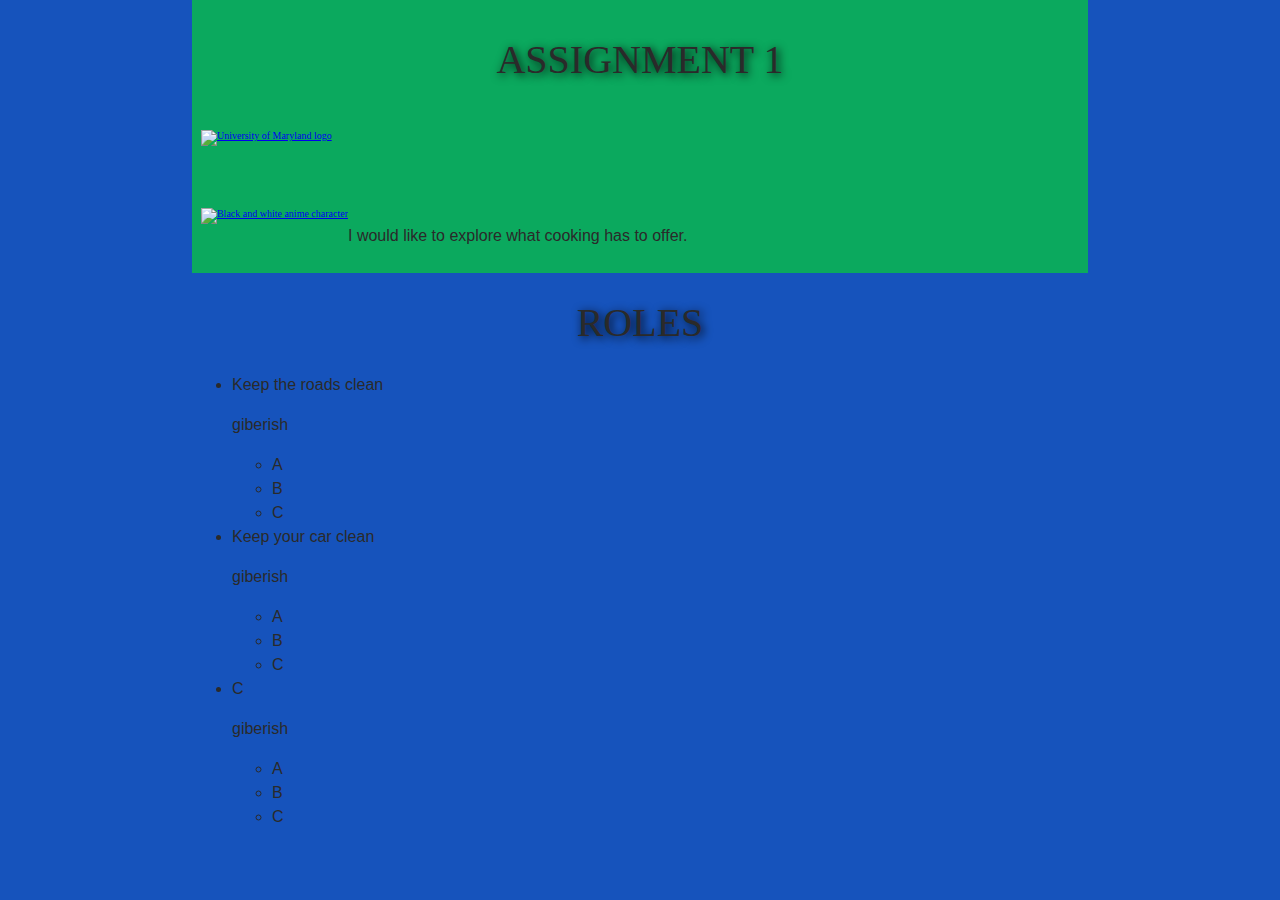
==== public/Ast1/index.html @ c4a24263 "Revert "text"" ====
<!DOCTYPE html>
<html lang="en">
<head>
    <meta charset="UTF-8">
    <link rel="stylesheet" href="style.css" />
    <meta name="viewport" content="width=device-width, initial-scale=1.0">
    <title>Assignment 1</title>
</head>
<body>
    
    <div class="wrapper">
        <div class="header">
            <h1>Assignment 1</h1>
            <a href="https://osc.umd.edu/img/logos/28_informalseal.jpg"><img src="https://osc.umd.edu/img/logos/28_informalseal.jpg" alt="University of Maryland logo" /></a>
        
    </div>

    <div class="main">
      <a href="https://freesvg.org/img/1514826571.png"> <img src="https://freesvg.org/img/1514826571.png" alt="Black and white anime character" /></a>
      <div class="Description">
          <p>
              I would like to explore what cooking has to offer.
          </p>
      </div>   

    </div>
    <div class="roles">
        <h1>Roles</h1>
        <ul>
            <li>Keep the roads clean</li>
            <p>
                giberish
            </p>
            <ul>
                <li>A</li>
                <li>B</li>
                <li>C</li>
            </ul>
            <li>Keep your car clean</li>
            <p>
                giberish
            </p>
            <ul>
                <li>A</li>
                <li>B</li>
                <li>C</li>
            </ul>
            <li>C</li>
            <p>
                giberish
            </p>
            <ul>
                <li>A</li>
                <li>B</li>
                <li>C</li>
            </ul>
        </ul>
    </div>
</body>





</html>
---- public/Ast1/style.css ----
/* || General setup */

html, body {
  margin: 0;
  padding: 0;
}

html {
  font-size: 10px;

}

body {
  width: 70%;
  min-width: 800px;
  margin: 0 auto;
  background-color: #1653BC;
}

/* || typography */

 h1, h2, h3 {
  font-family: 'Grenze Gotisch', cursive;
  color: #2a2a2a;
}

p, input, li {
  font-family: 'Roboto Condensed', sans-serif;
  color: #2a2a2a;
}

h1 {
  font-size: 4rem;
  text-align: center;
  text-shadow: 2px 2px 10px black;
  font-weight: 100;
}

h2 {
  font-size: 5rem;
  text-align: center;
  font-weight: 800;
}


p, li {
  font-size: 1.6rem;
  line-height: 1.5;
} */

/* || header layout */

.header {
  margin-bottom: 15px;
  padding: 15px;
  display: flex;
  flex-direction: row;
  flex-wrap: wrap;
  align-items: center;

}

body >  {
  background-color: red;
  padding: 1%;
}

.main, .header, nav, .article, .aside, .footer, section {
  background-color: rgba(0,255,0,0.5);
  padding: 1%;
}

h1 {
  flex: 5;
  text-transform: uppercase;
} 

.header img {
  display: block;
  height: 60px;
  padding-top: 20.15px;
}

/* nav {
  height: 50px;
  flex: 100%;
  display: flex;
}

nav ul {
  padding: 0;
  list-style-type: none;
  flex: 2;
  display: flex;
}

nav li {
  display: inline;
  text-align: center;
  flex: 1;
}

nav a, nav span {
  display: inline-block;
  font-size: 2rem;
  height: 3rem;
  line-height: 1.7;
  text-transform: uppercase;
  text-decoration: none;
  color: black;

} */ 

/* || main layout */

 .main {
  display: flex;
}
/*
.article, .section {
  flex: 4;
}

.aside {
  display: flex;
  flex-flow: row wrap;
  flex: 2;
}

.aside a {
  display: flex;
  flex-basis: 50%;
}

.aside img {
  width: 100%;
  height: auto;
}

.footer {
  margin-top: 10px;
}
 */
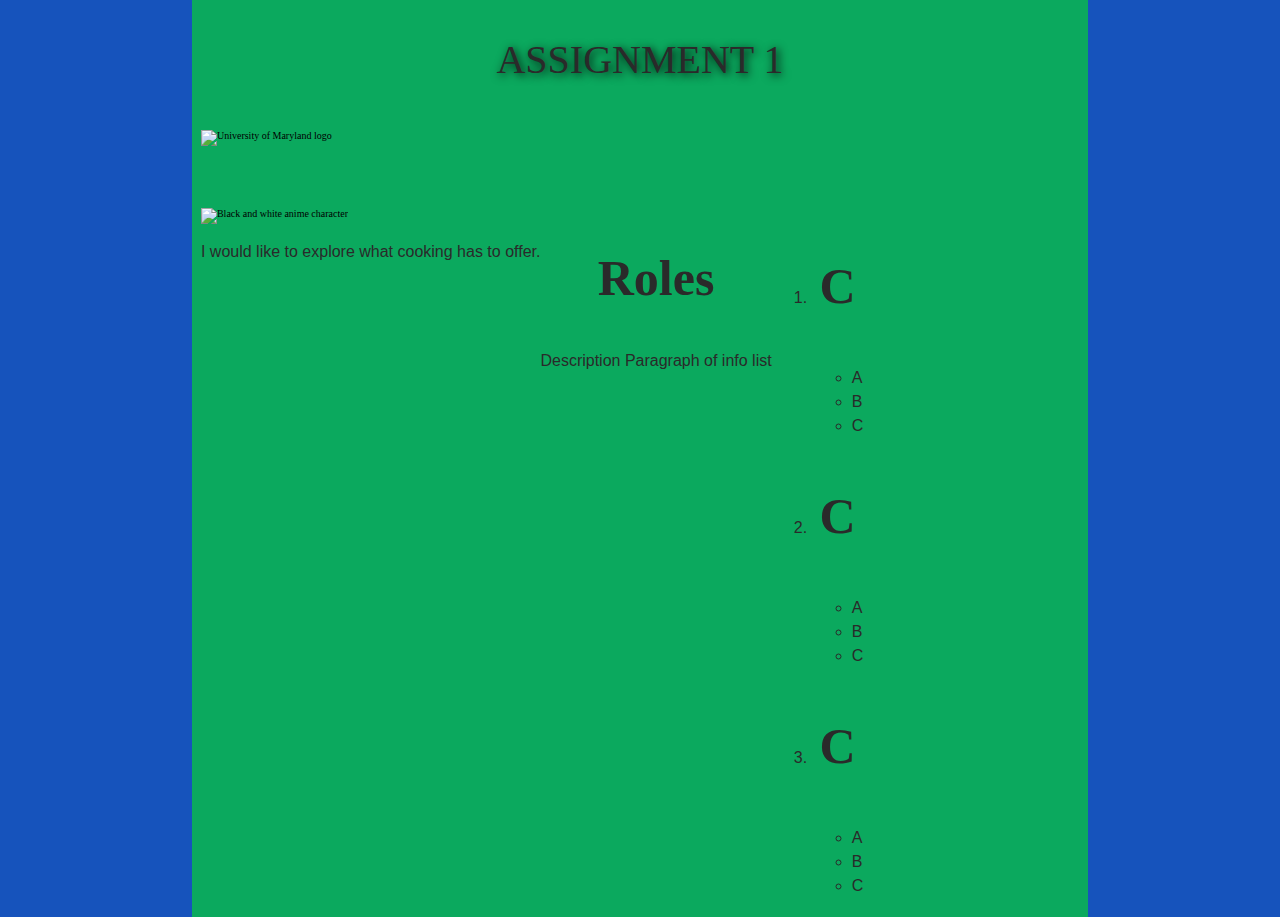
==== commit 376dfb29: "Merge branch 'master' of https://github.com/chand9812/INST377-FA2020" ====
--- a/public/Ast1/index.html
+++ b/public/Ast1/index.html
@@ -3,63 +3,61 @@
 <head>
     <meta charset="UTF-8">
     <link rel="stylesheet" href="style.css" />
-    <meta name="viewport" content="width=device-width, initial-scale=1.0">
+    <link href="https://fonts.googleapis.com/css2?family=Sniglet&display=swap" rel="stylesheet">
     <title>Assignment 1</title>
 </head>
 <body>
+    <div class = "header">
+      <h1>Assignment 1</h1>
+      <img src="https://osc.umd.edu/img/logos/28_informalseal.jpg" alt="University of Maryland logo" /></a>
+      </div>
     
-    <div class="wrapper">
-        <div class="header">
-            <h1>Assignment 1</h1>
-            <a href="https://osc.umd.edu/img/logos/28_informalseal.jpg"><img src="https://osc.umd.edu/img/logos/28_informalseal.jpg" alt="University of Maryland logo" /></a>
-        
-    </div>
-
-    <div class="main">
-      <a href="https://freesvg.org/img/1514826571.png"> <img src="https://freesvg.org/img/1514826571.png" alt="Black and white anime character" /></a>
-      <div class="Description">
+    <div class="wrapper" >
+        <div class="main">
+            <div class="image">
+                <img src="https://freesvg.org/img/1514826571.png" alt="Black and white anime character" />
           <p>
               I would like to explore what cooking has to offer.
           </p>
-      </div>   
 
+            </div>
+            <div class="Roles">
+                <h2> Roles</h2>
+                <p>
+                    Description Paragraph of info list
+                </p>
+                <ol></ol>
+            </div>
+            <div class="list">
+                <ol>
+                    <li>
+                        <h2>C</h2>
+                    </li>
+                    <ul>
+                        <li>A</li>
+                        <li>B</li>
+                        <li>C</li>
+                    </ul>
+                    <li>
+                        <h2>C</h2>
+                    </li>
+                    <ul>
+                        <li>A</li>
+                        <li>B</li>
+                        <li>C</li>
+                    </ul>
+                    <li>
+                        <h2>C</h2>
+                    </li>
+                    <ul>
+                        <li>A</li>
+                        <li>B</li>
+                        <li>C</li>
+                    </ul>
+                </ol>
+            </div>
+
+        </div>
     </div>
-    <div class="roles">
-        <h1>Roles</h1>
-        <ul>
-            <li>Keep the roads clean</li>
-            <p>
-                giberish
-            </p>
-            <ul>
-                <li>A</li>
-                <li>B</li>
-                <li>C</li>
-            </ul>
-            <li>Keep your car clean</li>
-            <p>
-                giberish
-            </p>
-            <ul>
-                <li>A</li>
-                <li>B</li>
-                <li>C</li>
-            </ul>
-            <li>C</li>
-            <p>
-                giberish
-            </p>
-            <ul>
-                <li>A</li>
-                <li>B</li>
-                <li>C</li>
-            </ul>
-        </ul>
-    </div>
-</body>
-
-
-
-
-
-</html>+</html>
+    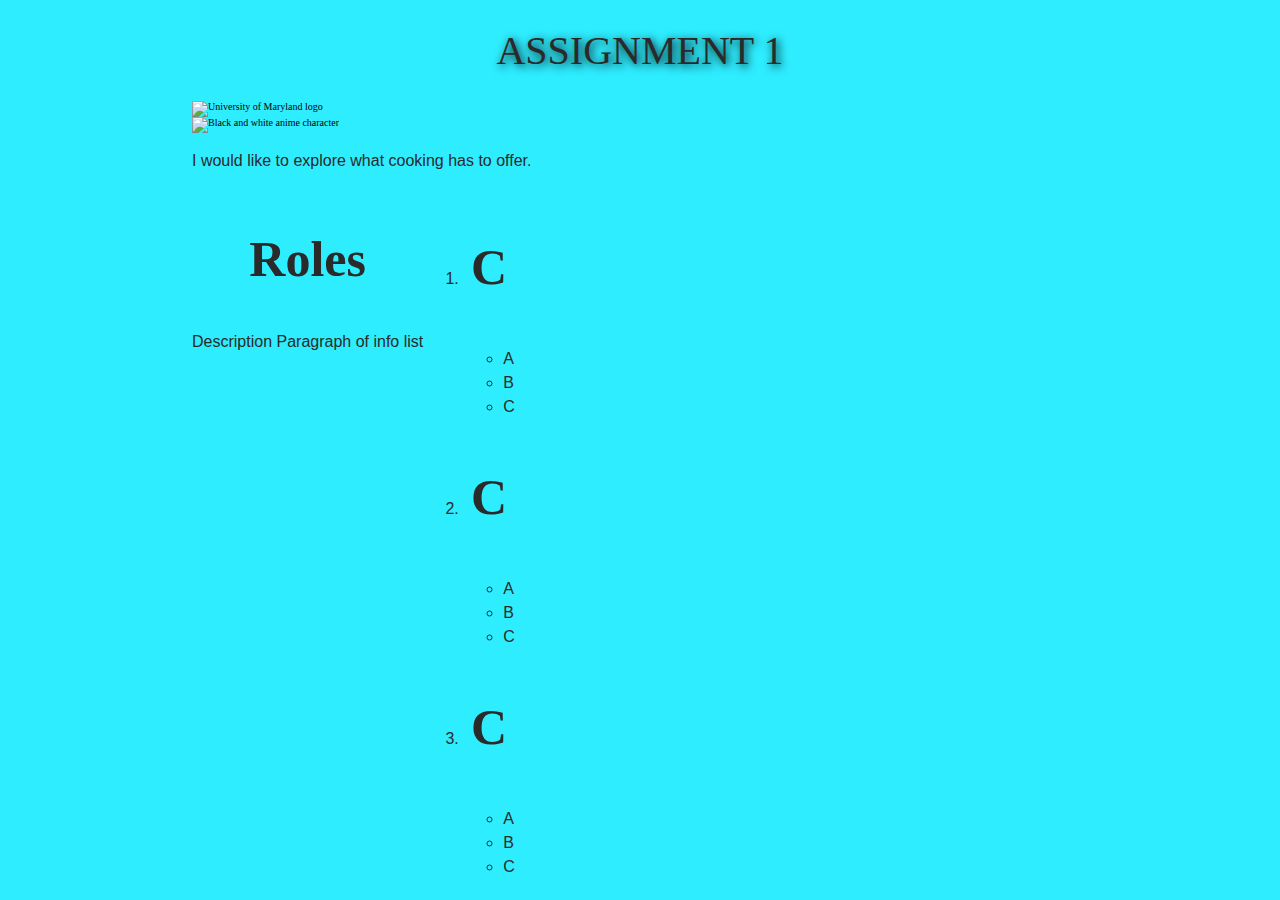
==== commit 12eadae0: "post meeting 10/1" ====
--- a/public/Ast1/index.html
+++ b/public/Ast1/index.html
@@ -13,7 +13,8 @@
       </div>
     
     <div class="wrapper" >
-        <div class="main">
+        <div class= "container">
+            <div class = "main">
             <div class="image">
                 <img src="https://freesvg.org/img/1514826571.png" alt="Black and white anime character" />
           <p>
@@ -21,6 +22,13 @@
           </p>
 
             </div>
+            </div>
+        </div>
+    </div>  
+
+    <div class="wrapper" >
+        <div class= "container">
+            <div class="main">
             <div class="Roles">
                 <h2> Roles</h2>
                 <p>
@@ -56,6 +64,7 @@
                     </ul>
                 </ol>
             </div>
+            </div>
 
         </div>
     </div>
--- a/public/Ast1/style.css
+++ b/public/Ast1/style.css
@@ -14,7 +14,7 @@
   width: 70%;
   min-width: 800px;
   margin: 0 auto;
-  background-color: #1653BC;
+  background-color:#2EEDFF;
 }
 
 /* || typography */
@@ -55,18 +55,12 @@
   padding: 15px;
   display: flex;
   flex-direction: row;
-  flex-wrap: wrap;
-  align-items: center;
+  background-color:#A84500;
 
 }
 
 body >  {
-  background-color: red;
-  padding: 1%;
-}
-
-.main, .header, nav, .article, .aside, .footer, section {
-  background-color: rgba(0,255,0,0.5);
+  background-color: #2EEDFF;
   padding: 1%;
 }
 
@@ -75,10 +69,20 @@
   text-transform: uppercase;
 } 
 
-.header img {
+/*.header img {
   display: block;
   height: 60px;
-  padding-top: 20.15px;
+  padding-top: 20.15px;}*/
+
+.container{
+  display: flex;
+  flex-direction: row;
+  flex-wrap: wrap;
+  align-items: flex-start;
+
+}
+.main{
+  margin-right: 15px;
 }
 
 /* nav {
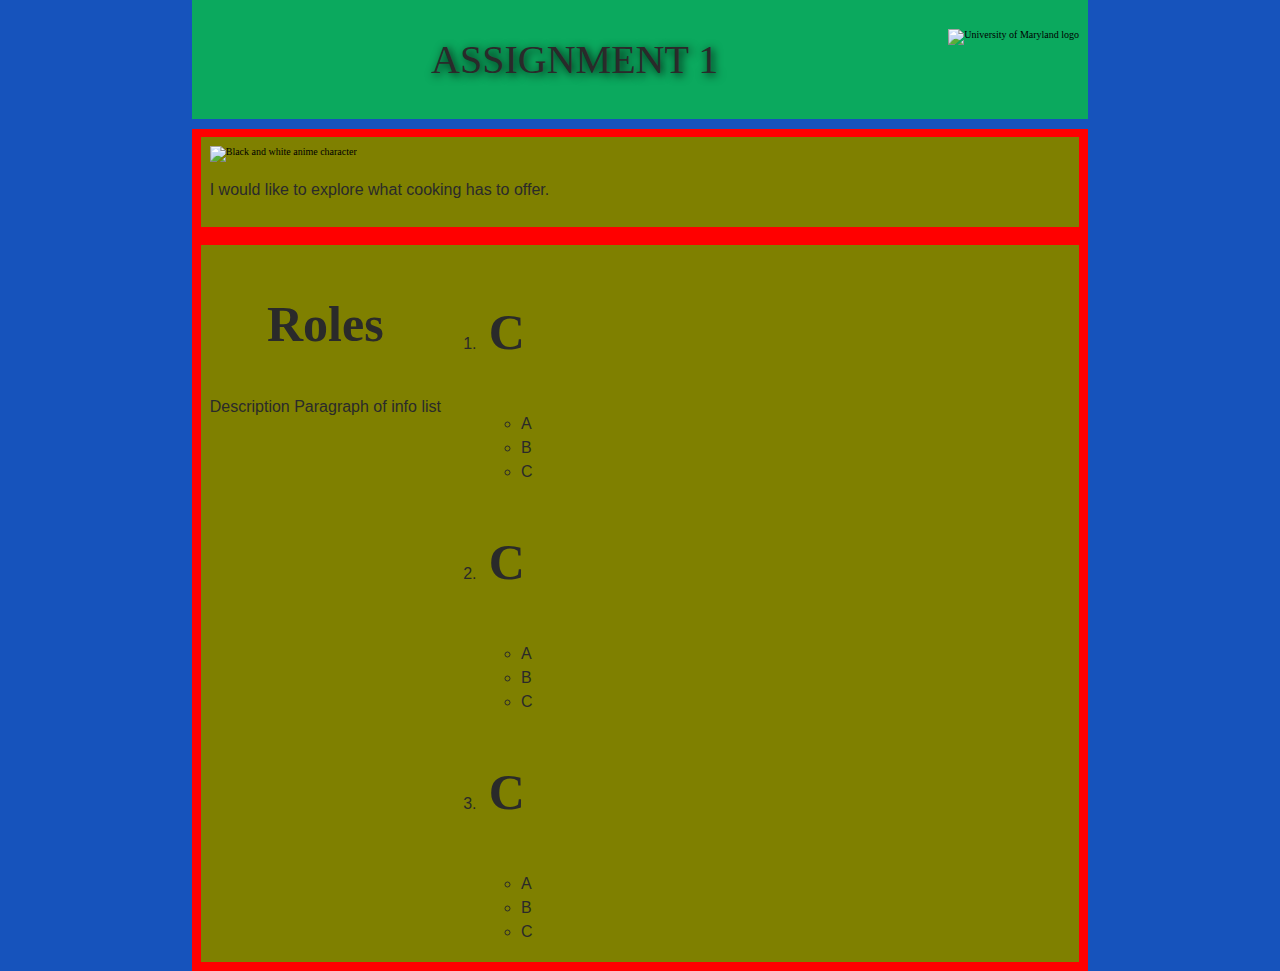
==== commit 8579e2d5: "update" ====
--- a/public/Ast1/index.html
+++ b/public/Ast1/index.html
@@ -10,25 +10,23 @@
     <div class = "header">
       <h1>Assignment 1</h1>
       <img src="https://osc.umd.edu/img/logos/28_informalseal.jpg" alt="University of Maryland logo" /></a>
-      </div>
+    </div>
     
     <div class="wrapper" >
-        <div class= "container">
-            <div class = "main">
+        <div class="main">
             <div class="image">
                 <img src="https://freesvg.org/img/1514826571.png" alt="Black and white anime character" />
-          <p>
-              I would like to explore what cooking has to offer.
-          </p>
+                <p>
+                    I would like to explore what cooking has to offer.
+                </p>
 
             </div>
-            </div>
         </div>
-    </div>  
+    </div>
 
-    <div class="wrapper" >
-        <div class= "container">
-            <div class="main">
+    <div class="wrapper">
+        <div class="main">
+    
             <div class="Roles">
                 <h2> Roles</h2>
                 <p>
@@ -64,9 +62,9 @@
                     </ul>
                 </ol>
             </div>
-            </div>
 
         </div>
     </div>
+</body>
 </html>
     --- a/public/Ast1/style.css
+++ b/public/Ast1/style.css
@@ -1,147 +1,142 @@
 /* || General setup */
 
 html, body {
-  margin: 0;
-  padding: 0;
-}
-
-html {
-  font-size: 10px;
-
-}
-
-body {
-  width: 70%;
-  min-width: 800px;
-  margin: 0 auto;
-  background-color:#2EEDFF;
-}
-
-/* || typography */
-
- h1, h2, h3 {
-  font-family: 'Grenze Gotisch', cursive;
-  color: #2a2a2a;
-}
-
-p, input, li {
-  font-family: 'Roboto Condensed', sans-serif;
-  color: #2a2a2a;
-}
-
-h1 {
-  font-size: 4rem;
-  text-align: center;
-  text-shadow: 2px 2px 10px black;
-  font-weight: 100;
-}
-
-h2 {
-  font-size: 5rem;
-  text-align: center;
-  font-weight: 800;
-}
-
-
-p, li {
-  font-size: 1.6rem;
-  line-height: 1.5;
-} */
-
-/* || header layout */
-
-.header {
-  margin-bottom: 15px;
-  padding: 15px;
-  display: flex;
-  flex-direction: row;
-  background-color:#A84500;
-
-}
-
-body >  {
-  background-color: #2EEDFF;
-  padding: 1%;
-}
-
-h1 {
-  flex: 5;
-  text-transform: uppercase;
-} 
-
-/*.header img {
-  display: block;
-  height: 60px;
-  padding-top: 20.15px;}*/
-
-.container{
-  display: flex;
-  flex-direction: row;
-  flex-wrap: wrap;
-  align-items: flex-start;
-
-}
-.main{
-  margin-right: 15px;
-}
-
-/* nav {
-  height: 50px;
-  flex: 100%;
-  display: flex;
-}
-
-nav ul {
-  padding: 0;
-  list-style-type: none;
-  flex: 2;
-  display: flex;
-}
-
-nav li {
-  display: inline;
-  text-align: center;
-  flex: 1;
-}
-
-nav a, nav span {
-  display: inline-block;
-  font-size: 2rem;
-  height: 3rem;
-  line-height: 1.7;
-  text-transform: uppercase;
-  text-decoration: none;
-  color: black;
-
-} */ 
-
-/* || main layout */
-
- .main {
-  display: flex;
-}
-/*
-.article, .section {
-  flex: 4;
-}
-
-.aside {
-  display: flex;
-  flex-flow: row wrap;
-  flex: 2;
-}
-
-.aside a {
-  display: flex;
-  flex-basis: 50%;
-}
-
-.aside img {
-  width: 100%;
-  height: auto;
-}
-
-.footer {
-  margin-top: 10px;
-}
- */+    margin: 0;
+    padding: 0;
+  }
+  
+  html {
+    font-size: 10px;
+  
+  }
+  
+  body {
+    width: 70%;
+    min-width: 800px;
+    margin: 0 auto;
+    background-color: #1653BC;
+  }
+  
+  /* || typography */
+  
+  h1, h2, h3 {
+    font-family: 'Grenze Gotisch', cursive;
+    color: #2a2a2a;
+  }
+  
+  p, input, li {
+    font-family: 'Roboto Condensed', sans-serif;
+    color: #2a2a2a;
+  }
+  
+  h1 {
+    font-size: 4rem;
+    text-align: center;
+    text-shadow: 2px 2px 10px black;
+    font-weight: 100;
+  }
+  
+  h2 {
+    font-size: 5rem;
+    text-align: center;
+    font-weight: 800;
+  }
+  
+  h3 {
+    font-size: 2.2rem;
+  }
+  
+  p, li {
+    font-size: 1.6rem;
+    line-height: 1.5;
+  }
+  
+  /* || header layout */
+  
+  .header {
+    margin-bottom: 10px;
+    display: flex;
+    flex-flow: row wrap;
+  }
+  
+  body > * {
+    background-color: red;
+    padding: 1%;
+  }
+  
+  .main, .header, nav, .article, .aside, .footer, section {
+    background-color: rgba(0,255,0,0.5);
+    padding: 1%;
+  }
+  
+  h1 {
+    flex: 5;
+    text-transform: uppercase;
+  }
+  
+  .header img {
+    display: block;
+    height: 60px;
+    padding-top: 20.15px;
+  }
+  
+  nav {
+    height: 50px;
+    flex: 100%;
+    display: flex;
+  }
+  
+  nav ul {
+    padding: 0;
+    list-style-type: none;
+    flex: 2;
+    display: flex;
+  }
+  
+  nav li {
+    display: inline;
+    text-align: center;
+    flex: 1;
+  }
+  
+  nav a, nav span {
+    display: inline-block;
+    font-size: 2rem;
+    height: 3rem;
+    line-height: 1.7;
+    text-transform: uppercase;
+    text-decoration: none;
+    color: black;
+  
+  }
+  
+  /* || main layout */
+  
+  .main {
+    display: flex;
+  }
+  
+  .article, .section {
+    flex: 4;
+  }
+  
+  .aside {
+    display: flex;
+    flex-flow: row wrap;
+    flex: 2;
+  }
+  
+  .aside a {
+    display: flex;
+    flex-basis: 50%;
+  }
+  
+  .aside img {
+    width: 100%;
+    height: auto;
+  }
+  
+  .footer {
+    margin-top: 10px;
+  }
+  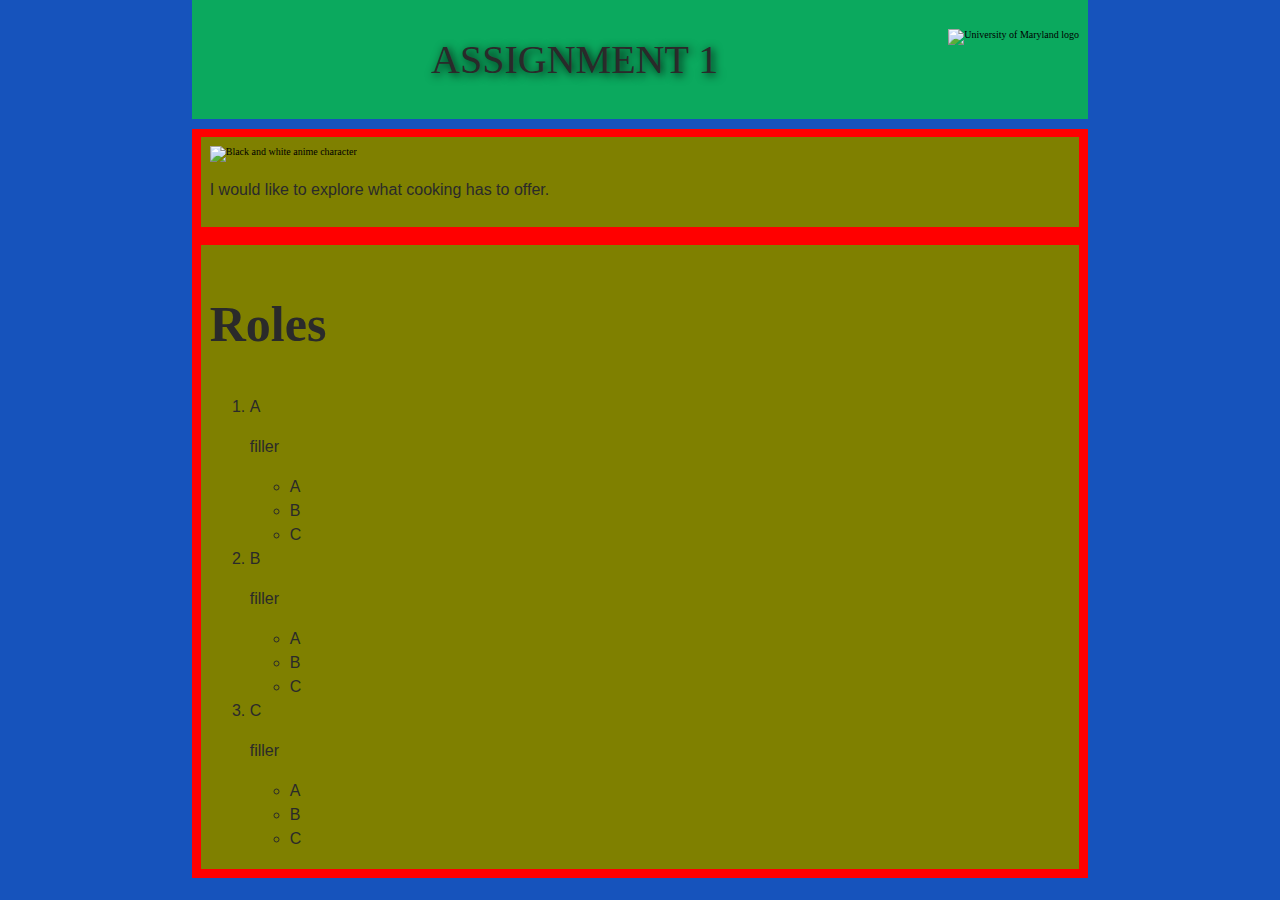
==== commit d6171a8d: "without text index" ====
--- a/public/Ast1/index.html
+++ b/public/Ast1/index.html
@@ -13,56 +13,83 @@
     </div>
     
     <div class="wrapper" >
-        <div class="main">
-            <div class="image">
-                <img src="https://freesvg.org/img/1514826571.png" alt="Black and white anime character" />
-                <p>
-                    I would like to explore what cooking has to offer.
-                </p>
+        <div class="container">
+            <div class="main">
+                <div class="image">
+                    <img src="https://freesvg.org/img/1514826571.png" alt="Black and white anime character" />
+                    <p>
+                        I would like to explore what cooking has to offer.
+                    </p>
 
+                </div>
             </div>
         </div>
     </div>
 
     <div class="wrapper">
-        <div class="main">
-    
-            <div class="Roles">
-                <h2> Roles</h2>
-                <p>
-                    Description Paragraph of info list
-                </p>
-                <ol></ol>
+        <div class="container">
+            <div class="main">
+        
+                <div class="Roles">
+                    <h2> Roles</h2>
+                    <ol>
+                        <li>
+                            A
+                        </li>
+                        <p>
+                            filler
+                        </p>
+                        <ul>
+                            <li>
+                                A
+                            </li>
+                            <li>
+                                B
+                            </li>
+                            <li>
+                                C
+                            </li>
+                        </ul>
+                        <li>
+                            B
+                        </li>
+                        <p>
+                            filler
+                        </p>
+                        <ul>
+                            <li>
+                                A
+                            </li>
+                            <li>
+                                B
+                            </li>
+                            <li>
+                                C
+                            </li>
+                        </ul>
+                        <li>
+                            C
+                        </li>
+                        <p>
+                            filler
+                        </p>
+                        <ul>
+                            <li>
+                                A
+                            </li>
+                            <li>
+                                B
+                            </li>
+                            <li>
+                                C
+                            </li>
+                        </ul>
+                    </ol>
+                    
+                </div>
+                
+
             </div>
-            <div class="list">
-                <ol>
-                    <li>
-                        <h2>C</h2>
-                    </li>
-                    <ul>
-                        <li>A</li>
-                        <li>B</li>
-                        <li>C</li>
-                    </ul>
-                    <li>
-                        <h2>C</h2>
-                    </li>
-                    <ul>
-                        <li>A</li>
-                        <li>B</li>
-                        <li>C</li>
-                    </ul>
-                    <li>
-                        <h2>C</h2>
-                    </li>
-                    <ul>
-                        <li>A</li>
-                        <li>B</li>
-                        <li>C</li>
-                    </ul>
-                </ol>
-            </div>
-
         </div>
     </div>
 </body>
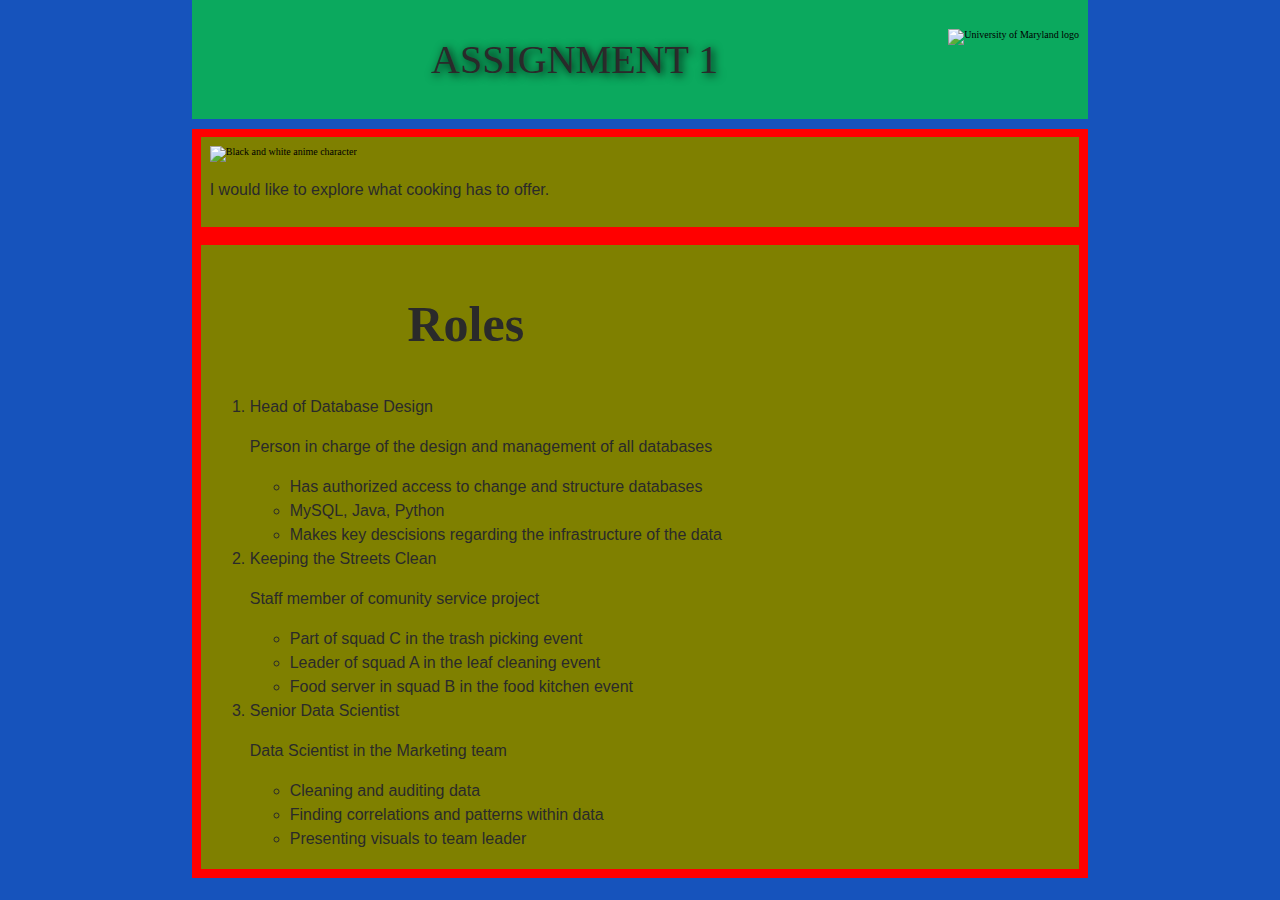
==== commit 33a36a7a: "Filled in text" ====
--- a/public/Ast1/index.html
+++ b/public/Ast1/index.html
@@ -34,54 +34,54 @@
                     <h2> Roles</h2>
                     <ol>
                         <li>
-                            A
+                            Head of Database Design
                         </li>
                         <p>
-                            filler
+                            Person in charge of the design and management of all databases
                         </p>
                         <ul>
                             <li>
-                                A
+                                Has authorized access to change and structure databases
                             </li>
                             <li>
-                                B
+                                MySQL, Java, Python
                             </li>
                             <li>
-                                C
+                                Makes key descisions regarding the infrastructure of the data
                             </li>
                         </ul>
                         <li>
-                            B
+                            Keeping the Streets Clean
                         </li>
                         <p>
-                            filler
+                            Staff member of comunity service project
                         </p>
                         <ul>
                             <li>
-                                A
+                                Part of squad C in the trash picking event
                             </li>
                             <li>
-                                B
+                                Leader of squad A in the leaf cleaning event
                             </li>
                             <li>
-                                C
+                                Food server in squad B in the food kitchen event
                             </li>
                         </ul>
                         <li>
-                            C
+                            Senior Data Scientist
                         </li>
                         <p>
-                            filler
+                            Data Scientist in the Marketing team
                         </p>
                         <ul>
                             <li>
-                                A
+                                Cleaning and auditing data
                             </li>
                             <li>
-                                B
+                                Finding correlations and patterns within data
                             </li>
                             <li>
-                                C
+                                Presenting visuals to team leader
                             </li>
                         </ul>
                     </ol>
